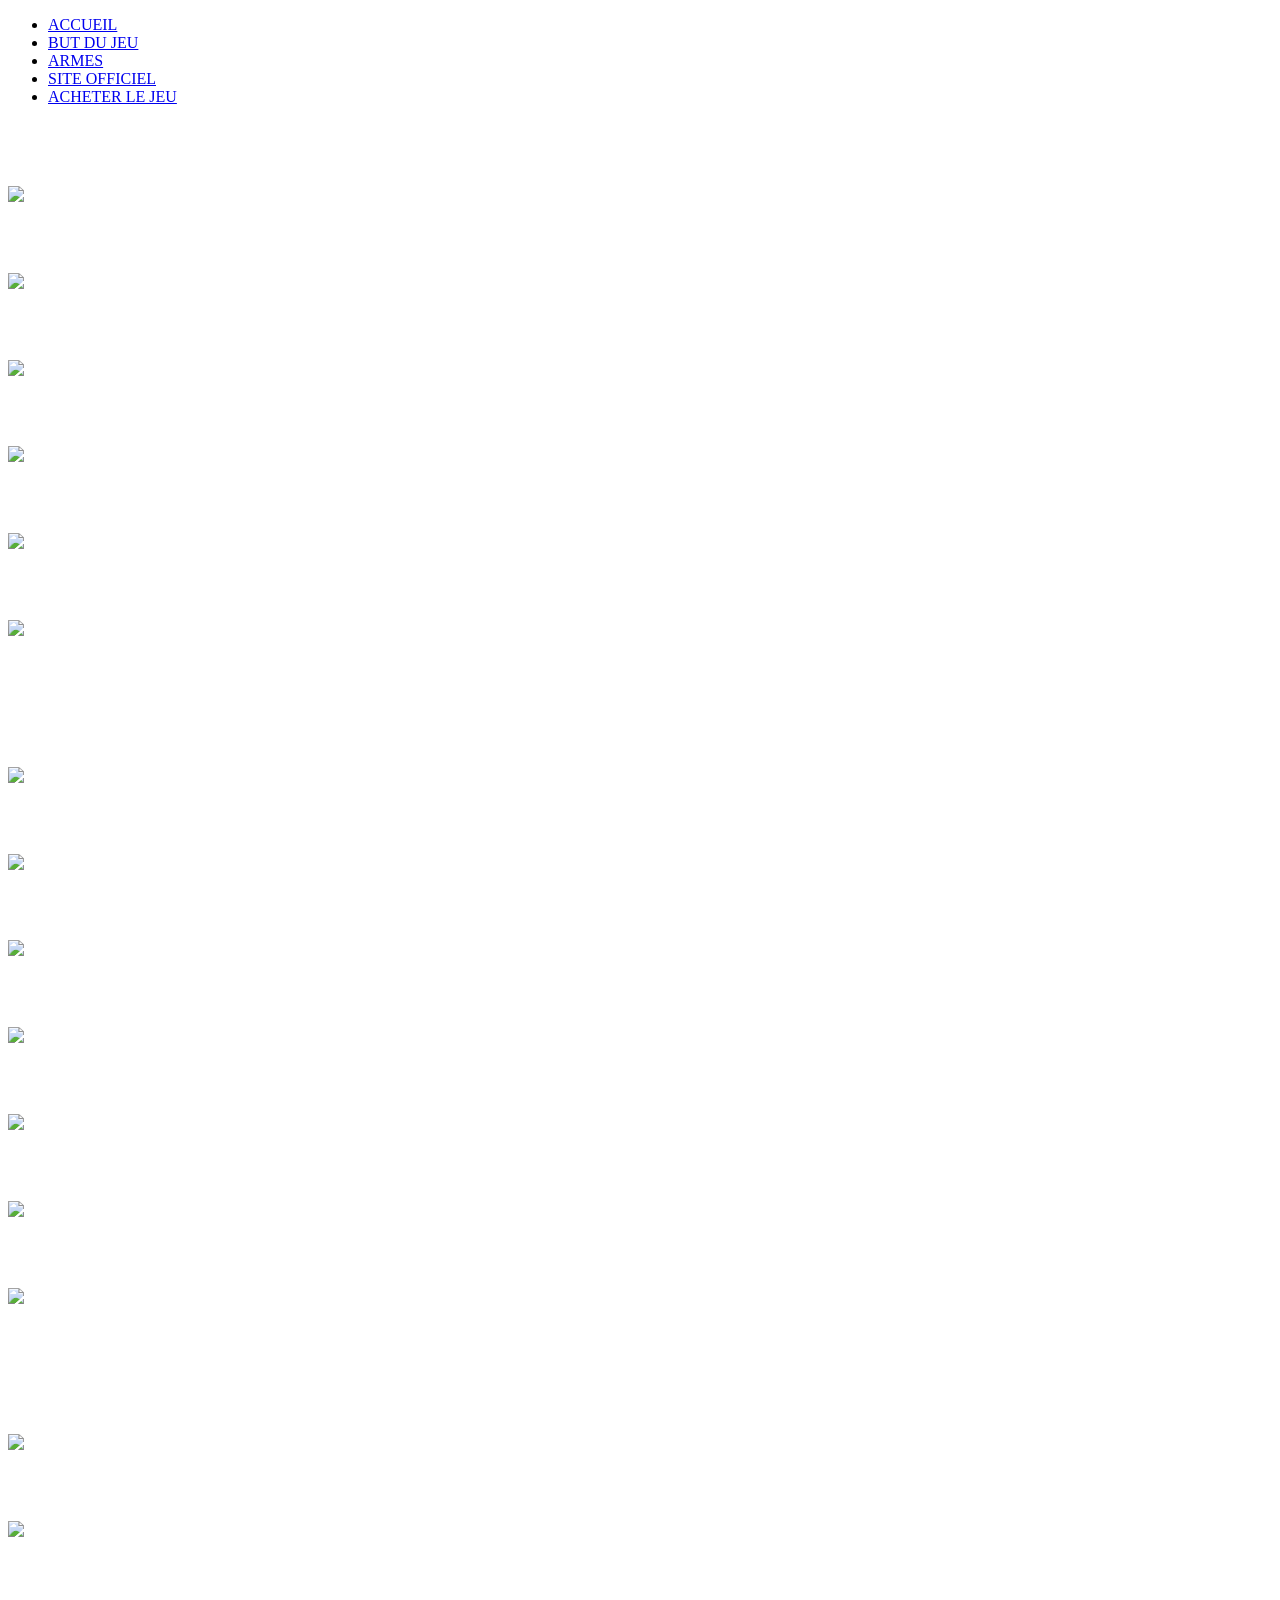
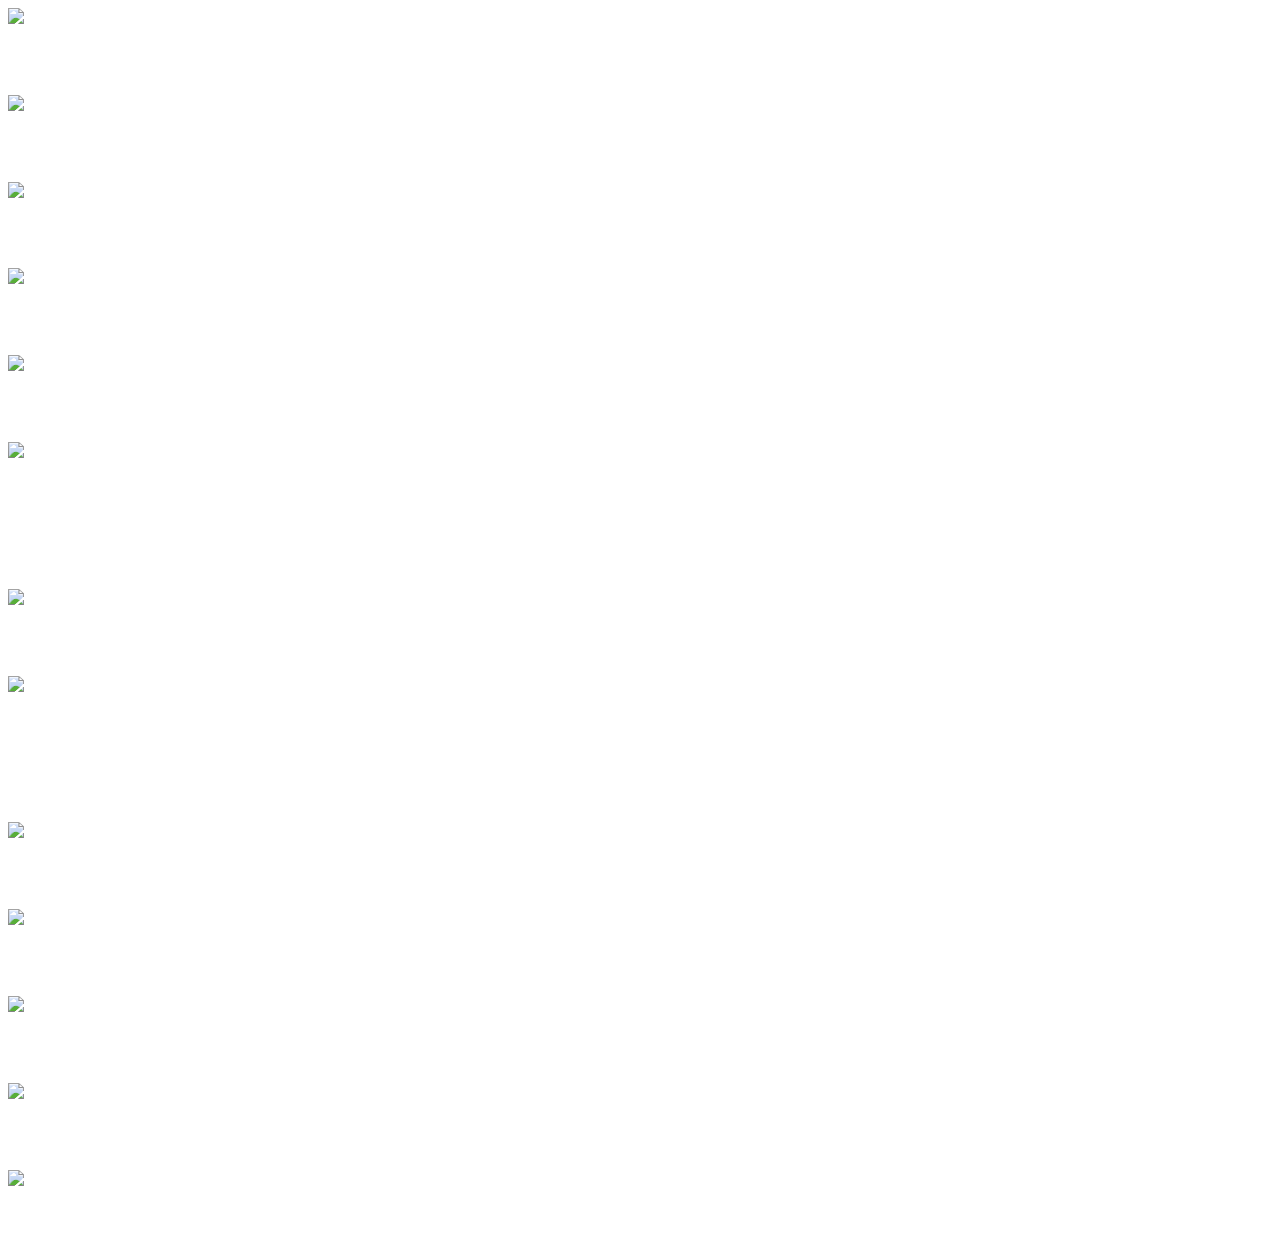
==== page/ARMES.html @ b6f2e3a3 "Organisation des fichiers" ====
<!DOCTYPE html>
<html lang="fr">
    <head>
        <link rel="stylesheet" href="MonStyleCSS.css"/>
        <link rel="stylesheet" href="MonStyleCSS.css">
        <title>ARMES</title>
        <meta charset="UTF-8">
        <meta name="viewport" content="width=device-width, initial-scale=1.0">
    </head>
    <body class="bodyarme">
        <div class="bloc">
            <nav>
                <ul>
                    <li class="menu-html"><a href="index.html">ACCUEIL</a></li>
                    <li class="menu-html"><a href="explication_et_but_du_jeu.html">BUT DU JEU</a></li>
                    <li class="menu-html"><a href="ARMES.html">ARMES</a></li>
                    <li><a href="https://rust.facepunch.com/">SITE OFFICIEL</a></li> 
                    <li><a href="https://store.steampowered.com/agecheck/app/252490/">ACHETER LE JEU</a></li>                                                             
                </ul>
            </nav>
        </div>
        <div class="fig1">
            <h1><font color="white">Armes Primitives</font></h1>
            <img src="image/Hunting_Bow.webp"></img>
            <h2><font color="white">Arc</font></h2>
            <img src="image/Crossbow.webp"></img>
            <h2><font color="white">Arbalète</font></h2>
            <img src="image/Eoka.webp"></img>
            <h2><font color="white">Eoka</font></h2>
            <img src="image/Nailgun.webp"></img>
            <h2><font color="white">Pistolet à clous</font></h2>
            <img src="image/Compound_bow.webp"></img>
            <h2><font color="white">Arc à Poulie</font></h2>
            <img src="image/speargun.png"></img>
            <h2><font color="white">Harpon</font></h2>

        </div>
        <div class="fig2">
            <h1><font color="white">Armes légers</font></h1>
            <img src="image/Thompson.webp"></img>
            <h2><font color="white">Thompson</font></h2>
            <img src="image/SMG.webp"></img>
            <h2><font color="white">SMG</font></h2>
            <img src="image/Revolver.webp"></img>
            <h2><font color="white">Révolver</font></h2>
            <img src="image/Python.webp"></img>
            <h2><font color="white">Python</font></h2>
            <img src="image/Pistolet Semi-Automatic.webp"></img>
            <h2><font color="white">Pistolet Semi-Automatic</font></h2>
            <img src="image/MP5.webp"></img>
            <h2><font color="white">MP-5</font></h2>
            <img src="image/M92.webp"></img>
            <h2><font color="white">Pistolet M-92</font></h2>


        </div>
        <div class="fig3">
            <h1><font color="white">Armes lourdes</font></h1>
            <img src="image/Bolt.webp"></img>
            <h2><font color="white">Bolt</font></h2>
            <img src="image/M249.webp"></img>
            <h2><font color="white">M249</font></h2>
            <img src="image/LR-300.webp"></img>
            <h2><font color="white">LR-300</font></h2>
            <img src="image/Fusil Semi-Automatique.webp"></img>
            <h2><font color="white">Fusil Semi-Automatic</font></h2>
            <img src="image/AK47.webp"></img>
            <h2><font color="white">AK-47</font></h2>
            <img src="image/rifle.m39.png"></img>
            <h2><font color="white">M-39</font></h2>
            <img src="image/rifle.l96.png"></img>
            <h2><font color="white">L-96</font></h2>
            <img src="image/hmlmg.png"></img>
            <h2><font color="white">HMLMG</font></h2>
        </div>
        <div class="fig4">
            <h1><font color="white">Launcher</font></h1>
            <img src="image/rocket.launcher.png"></img>
            <h2><font color="white">Lance Rocket</font></h2>
            <img src="image/homingmissile.launcher.png"></img>
            <h2><font color="white">Lance Missile à Tête Chercheuse</font></h2>
        </div>
        <div class="fig5">
            <h1><font color="white">Fusils à Pompes</font></h1>
            <img src="image/Double Pompe.webp"></img>
            <h2><font color="white">Double Pompe</font></h2>
            <img src="image/Fusil à Pompe de Récupération.webp"></img>
            <h2><font color="white">Pompe de Récupération</font></h2>
            <img src="image/Fusil à Pompe.webp"></img>
            <h2><font color="white">Pompe Six Coups</font></h2>
            <img src="image/shotgun.m4.png"></img>
            <h2><font color="white">Pompe M-4</font></h2>
            <img src="image/shotgun.spas12.png"></img>
            <h2><font color="white">Pompe Spas-12</font></h2>           
        </div>
    </body>
</html>
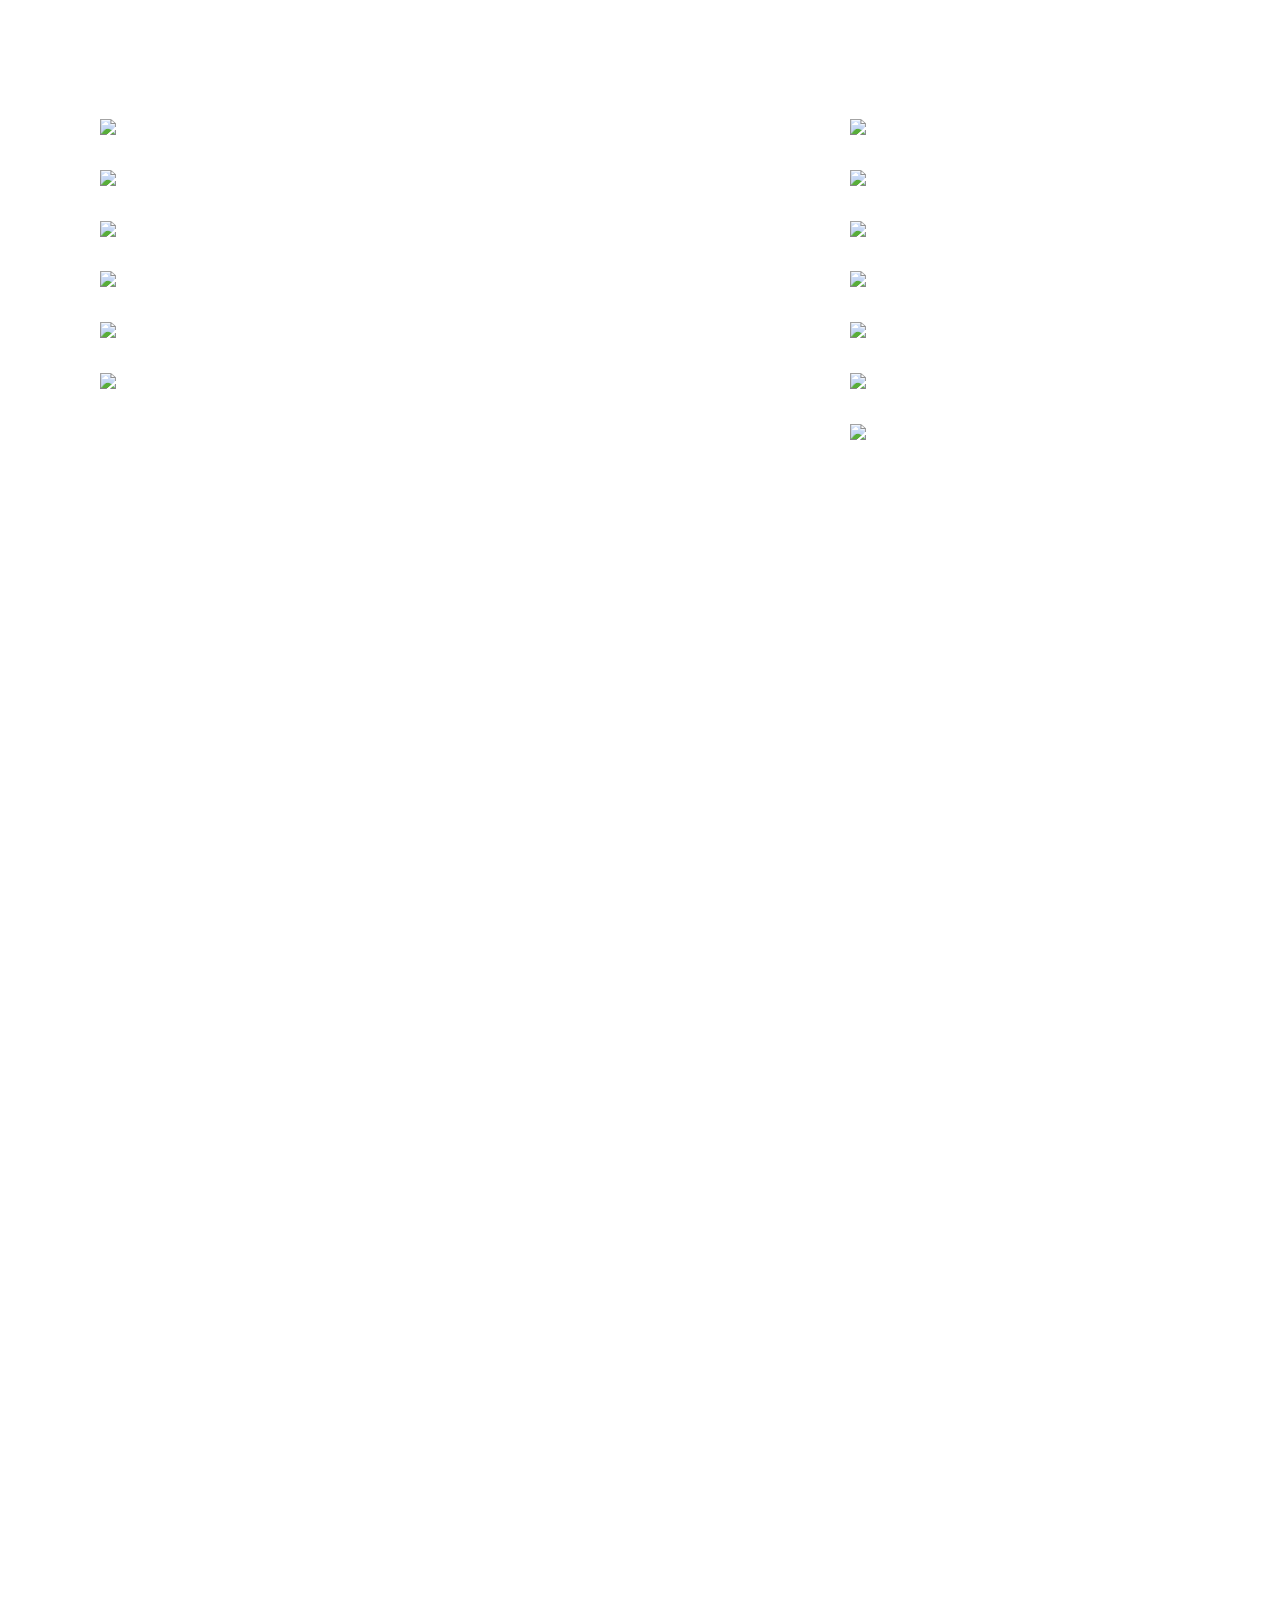
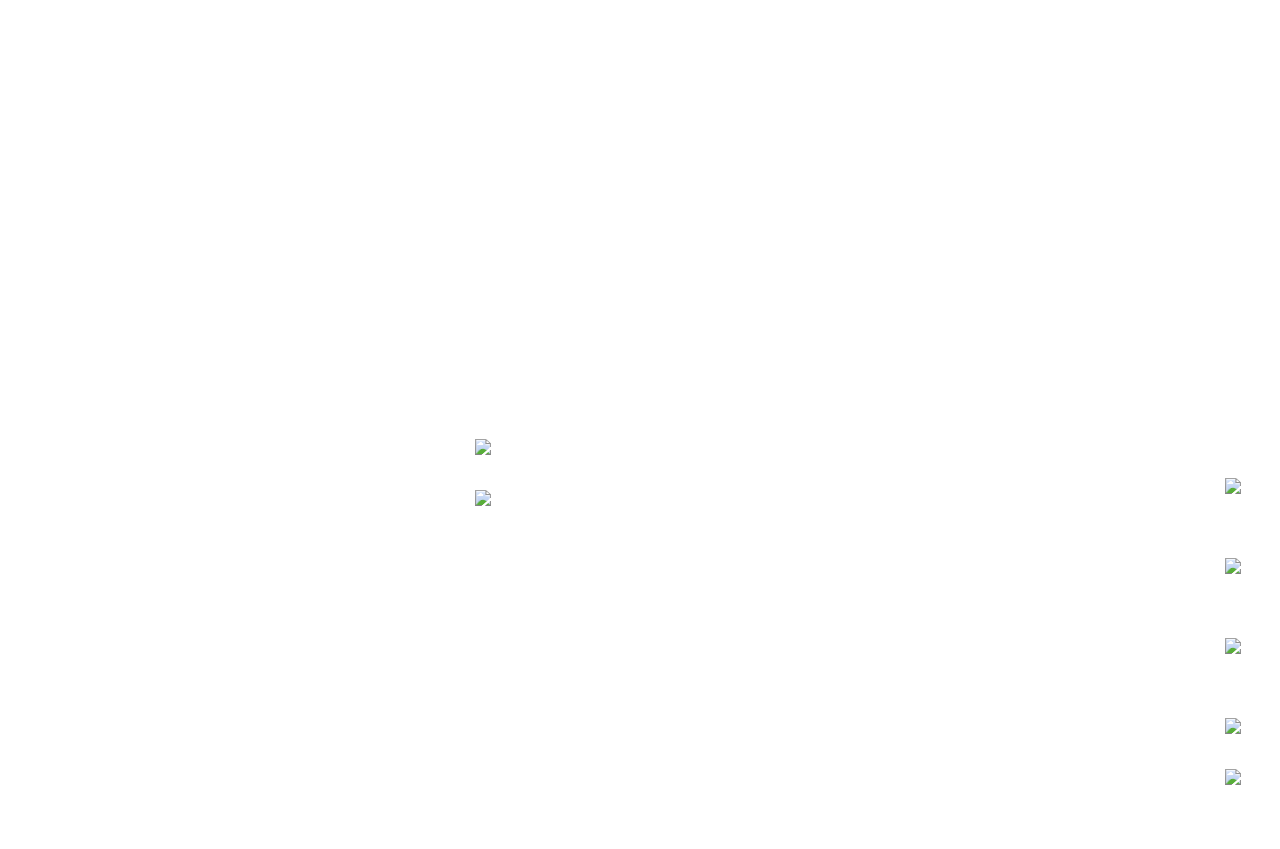
==== commit ade24430: "Résolution des liens cassés entre les pages" ====
--- a/page/ARMES.html
+++ b/page/ARMES.html
@@ -1,8 +1,7 @@
 <!DOCTYPE html>
 <html lang="fr">
     <head>
-        <link rel="stylesheet" href="MonStyleCSS.css"/>
-        <link rel="stylesheet" href="MonStyleCSS.css">
+        <link rel="stylesheet" href="../style/MonStyleCSS.css">
         <title>ARMES</title>
         <meta charset="UTF-8">
         <meta name="viewport" content="width=device-width, initial-scale=1.0">
@@ -11,7 +10,7 @@
         <div class="bloc">
             <nav>
                 <ul>
-                    <li class="menu-html"><a href="index.html">ACCUEIL</a></li>
+                    <li class="menu-html"><a href="../index.html">ACCUEIL</a></li>
                     <li class="menu-html"><a href="explication_et_but_du_jeu.html">BUT DU JEU</a></li>
                     <li class="menu-html"><a href="ARMES.html">ARMES</a></li>
                     <li><a href="https://rust.facepunch.com/">SITE OFFICIEL</a></li> 
@@ -21,76 +20,76 @@
         </div>
         <div class="fig1">
             <h1><font color="white">Armes Primitives</font></h1>
-            <img src="image/Hunting_Bow.webp"></img>
+            <img src="../image/Hunting_Bow.webp"></img>
             <h2><font color="white">Arc</font></h2>
-            <img src="image/Crossbow.webp"></img>
+            <img src="../image/Crossbow.webp"></img>
             <h2><font color="white">Arbalète</font></h2>
-            <img src="image/Eoka.webp"></img>
+            <img src="../image/Eoka.webp"></img>
             <h2><font color="white">Eoka</font></h2>
-            <img src="image/Nailgun.webp"></img>
+            <img src="../image/Nailgun.webp"></img>
             <h2><font color="white">Pistolet à clous</font></h2>
-            <img src="image/Compound_bow.webp"></img>
+            <img src="../image/Compound_bow.webp"></img>
             <h2><font color="white">Arc à Poulie</font></h2>
-            <img src="image/speargun.png"></img>
+            <img src="../image/speargun.png"></img>
             <h2><font color="white">Harpon</font></h2>
 
         </div>
         <div class="fig2">
             <h1><font color="white">Armes légers</font></h1>
-            <img src="image/Thompson.webp"></img>
+            <img src="../image/Thompson.webp"></img>
             <h2><font color="white">Thompson</font></h2>
-            <img src="image/SMG.webp"></img>
+            <img src="../image/SMG.webp"></img>
             <h2><font color="white">SMG</font></h2>
-            <img src="image/Revolver.webp"></img>
+            <img src="../image/Revolver.webp"></img>
             <h2><font color="white">Révolver</font></h2>
-            <img src="image/Python.webp"></img>
+            <img src="../image/Python.webp"></img>
             <h2><font color="white">Python</font></h2>
-            <img src="image/Pistolet Semi-Automatic.webp"></img>
+            <img src="../image/Pistolet Semi-Automatic.webp"></img>
             <h2><font color="white">Pistolet Semi-Automatic</font></h2>
-            <img src="image/MP5.webp"></img>
+            <img src="../image/MP5.webp"></img>
             <h2><font color="white">MP-5</font></h2>
-            <img src="image/M92.webp"></img>
+            <img src="../image/M92.webp"></img>
             <h2><font color="white">Pistolet M-92</font></h2>
 
 
         </div>
         <div class="fig3">
             <h1><font color="white">Armes lourdes</font></h1>
-            <img src="image/Bolt.webp"></img>
+            <img src="../image/Bolt.webp"></img>
             <h2><font color="white">Bolt</font></h2>
-            <img src="image/M249.webp"></img>
+            <img src="../image/M249.webp"></img>
             <h2><font color="white">M249</font></h2>
-            <img src="image/LR-300.webp"></img>
+            <img src="../image/LR-300.webp"></img>
             <h2><font color="white">LR-300</font></h2>
-            <img src="image/Fusil Semi-Automatique.webp"></img>
+            <img src="../image/Fusil Semi-Automatique.webp"></img>
             <h2><font color="white">Fusil Semi-Automatic</font></h2>
-            <img src="image/AK47.webp"></img>
+            <img src="../image/AK47.webp"></img>
             <h2><font color="white">AK-47</font></h2>
-            <img src="image/rifle.m39.png"></img>
+            <img src="../image/rifle.m39.png"></img>
             <h2><font color="white">M-39</font></h2>
-            <img src="image/rifle.l96.png"></img>
+            <img src="../image/rifle.l96.png"></img>
             <h2><font color="white">L-96</font></h2>
-            <img src="image/hmlmg.png"></img>
+            <img src="../image/hmlmg.png"></img>
             <h2><font color="white">HMLMG</font></h2>
         </div>
         <div class="fig4">
             <h1><font color="white">Launcher</font></h1>
-            <img src="image/rocket.launcher.png"></img>
+            <img src="../image/rocket.launcher.png"></img>
             <h2><font color="white">Lance Rocket</font></h2>
-            <img src="image/homingmissile.launcher.png"></img>
+            <img src="../image/homingmissile.launcher.png"></img>
             <h2><font color="white">Lance Missile à Tête Chercheuse</font></h2>
         </div>
         <div class="fig5">
             <h1><font color="white">Fusils à Pompes</font></h1>
-            <img src="image/Double Pompe.webp"></img>
+            <img src="../image/Double Pompe.webp"></img>
             <h2><font color="white">Double Pompe</font></h2>
-            <img src="image/Fusil à Pompe de Récupération.webp"></img>
+            <img src="../image/Fusil à Pompe de Récupération.webp"></img>
             <h2><font color="white">Pompe de Récupération</font></h2>
-            <img src="image/Fusil à Pompe.webp"></img>
+            <img src="../image/Fusil à Pompe.webp"></img>
             <h2><font color="white">Pompe Six Coups</font></h2>
-            <img src="image/shotgun.m4.png"></img>
+            <img src="../image/shotgun.m4.png"></img>
             <h2><font color="white">Pompe M-4</font></h2>
-            <img src="image/shotgun.spas12.png"></img>
+            <img src="../image/shotgun.spas12.png"></img>
             <h2><font color="white">Pompe Spas-12</font></h2>           
         </div>
     </body>
--- a/style/MonStyleCSS.css
+++ b/style/MonStyleCSS.css
@@ -0,0 +1,130 @@
+
+*{
+    margin: 0;
+}
+
+.bloc{
+    position: relative;
+    height: 100vh;
+    width: 100%;
+    overflow: hidden;
+}
+
+.bloc video{
+    position: absolute;
+    min-width: 100%;
+    min-height: 100%;
+    top: 50%;
+    left: 50%;
+    z-index: -100;
+    transform: translate(-50%,-50%);
+}
+
+.bloc::before {
+    position: absolute;
+    content: "";
+    height: 100%;
+    width: 100%;
+    z-index: -99;
+}  
+
+
+
+
+.menu{
+    margin: 0px;
+    padding: 0px;
+}
+.header{
+    height: 80px;
+    margin: 10px;
+}
+  
+nav ul li {
+    list-style-type: none;
+    display: inline-block;
+    padding: 10px;
+}
+ul li a{
+    color: #fff;
+    letter-spacing: 0.1rem;
+}
+
+ul li a:hover{
+    color: #ffd358;
+    text-decoration: underline;
+}
+.menu li a{
+    text-decoration: none;
+}
+
+#texte{
+    width: 800px;
+    height: 1000px;
+    margin: 0 auto;
+    background-color: white;
+    border: 2px solid grey;
+    box-shadow: 0px 0px 10px white;
+}
+
+
+.bodyarme{
+    margin: 0px;
+    padding: 0px;
+    font-size: 13px;
+    font-family: Arial, Helvetica, sans-serif;
+    color: #333;
+    line-height: 1.5;
+    background: url(../image/herbe.png);
+}
+
+.bodybutdujeu{
+    margin: 0px;
+    padding: 0px;
+    font-size: 13px;
+    color: #333;
+    line-height: 1.5;
+    background: url(../image/herbe.png);
+    
+}
+
+.fig1{
+    position: absolute;
+    left: 100px;
+    top: 80px;
+}
+
+.fig2{
+    position: absolute;
+    left: 850px;
+    top: 80px;
+}
+
+.fig3{
+    position: absolute;
+    left: 1600px;
+    top: 80px;
+}
+
+.fig4{
+    position: absolute;
+    left: 475px;
+    top: 2000px;
+}
+
+.fig5{
+    position: absolute;
+    left: 1225px;
+    top: 2000px;
+}
+
+.fig6{
+    position: absolute;
+    left: 100px;
+    top: 60px;
+}
+.fig7{
+    position: absolute;
+    left: 250px;
+    top: 2500px;
+}
